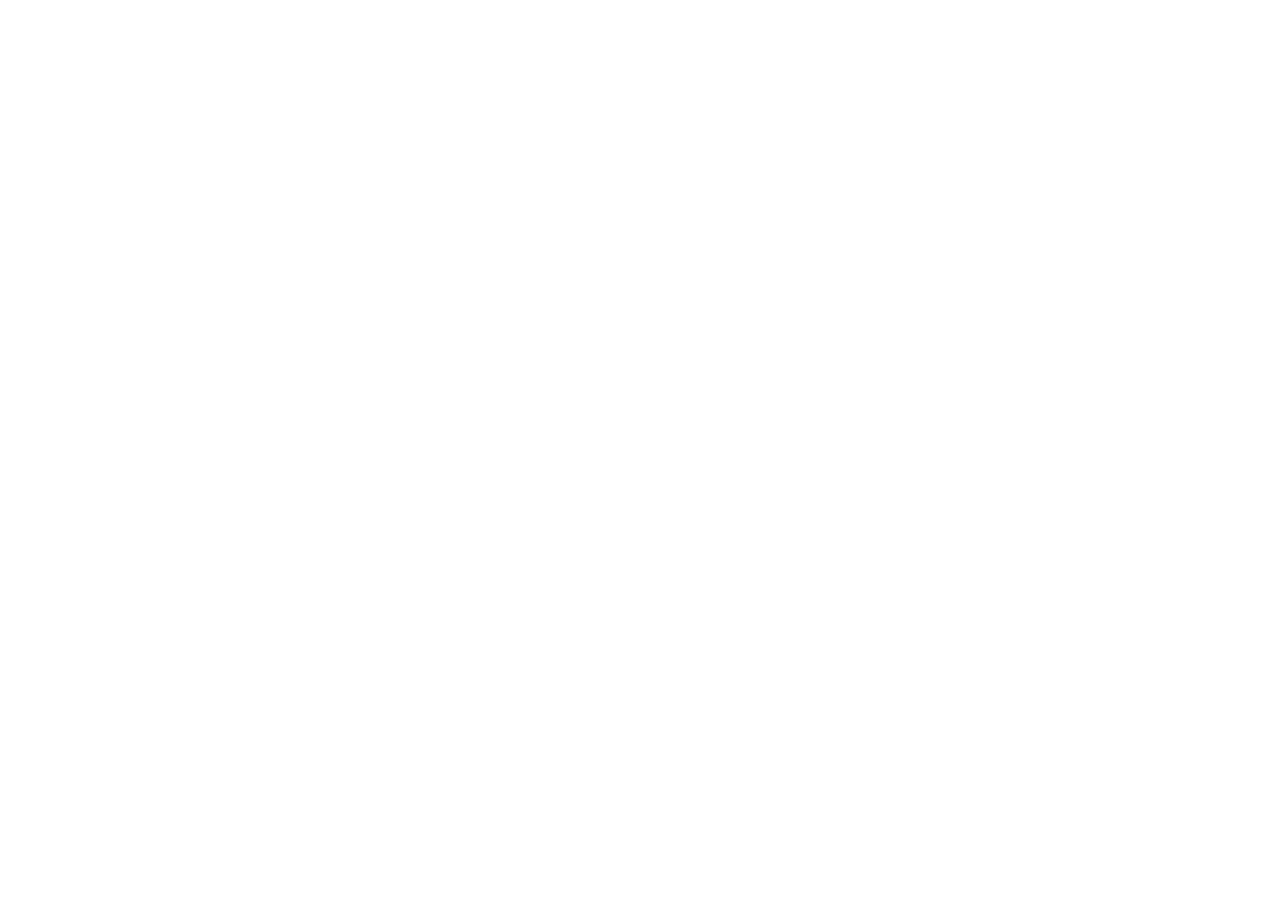
==== test.html @ 20ecfaac "test definde class in js" ====
<!DOCTYPE html>
<html>
<head>
	<meta charset="UTF-8">
	<title></title>
	
	<script type="text/javascript">
		var Common = {
			index: 0,
			uuid: function() {
				return ++this.index;
			}
		};

		var User = function(name, age) {
			this.id = Common.uuid();
			this.name = name;
			this.age = age;
		};

		Array.prototype.find = function(key,value){
			for(var i=0;i<this.length;i++){
				if(this[i][key] && this[i][key] === value){
					return this[i];
				}
			}
			return null;
		};
		
		var user1 = new User("a", "1");
		var user2 = new User("b", "2");

		var userlist = new Array();
		userlist.push(user1);
		userlist.push(user2);

		//userlist.find("id".1);
	</script>
</head>
<body>
	<div>
		
	</div>
</body>
</html>
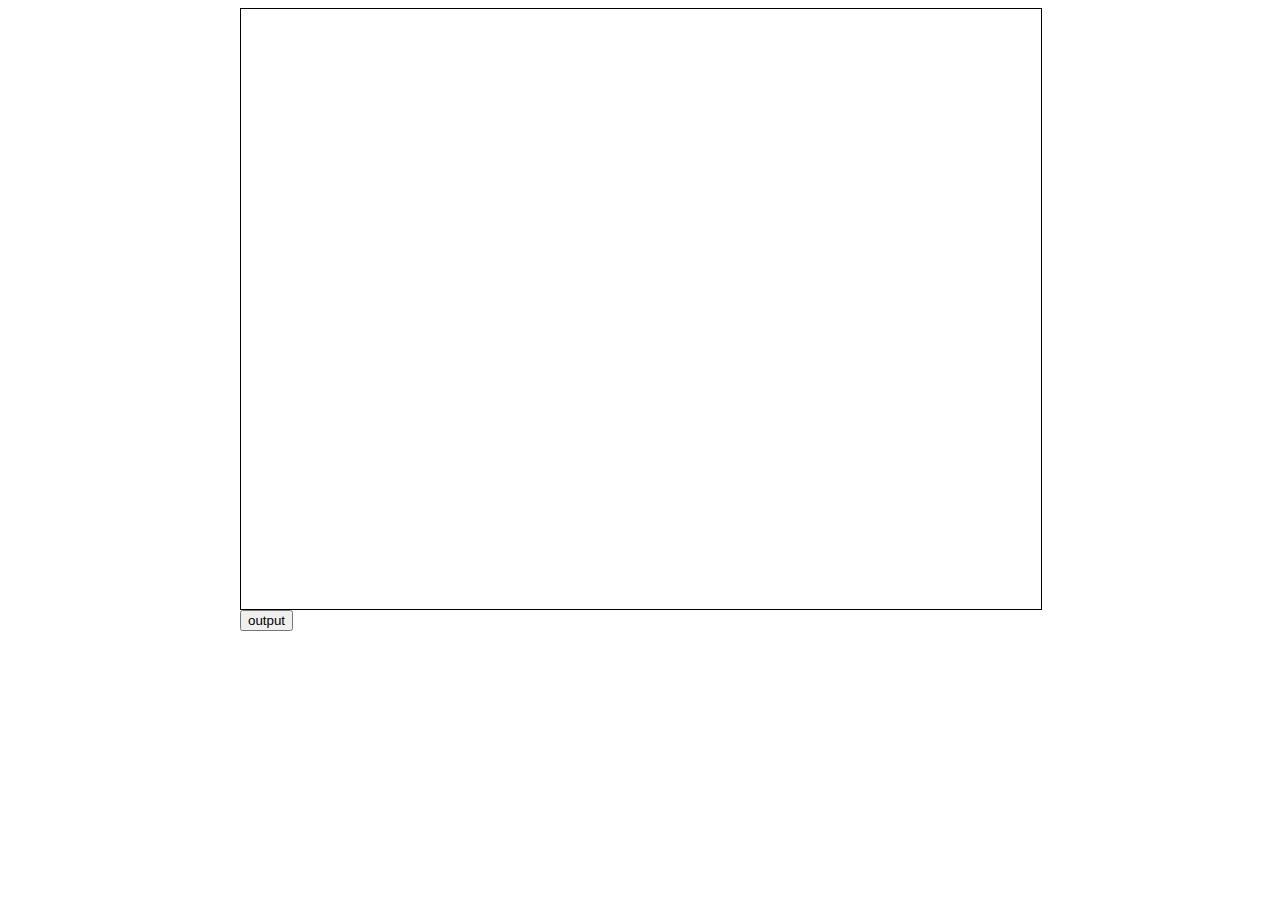
==== commit 73540f66: "create test page" ====
--- a/test.html
+++ b/test.html
@@ -3,43 +3,108 @@
 <head>
 	<meta charset="UTF-8">
 	<title></title>
-	
-	<script type="text/javascript">
-		var Common = {
-			index: 0,
-			uuid: function() {
-				return ++this.index;
-			}
+
+	<style type="text/css">
+		#container{
+			margin: 0 auto;
+			width:800px;
+			height:600px;
+		}
+		#painter{
+			border:1px solid #000;
+			width:800px;
+			height:600px;
+		}
+
+	</style>
+	<script src="js/jquery-1.9.1.min.js"></script>
+	<script src="js/jquery-ui-1.10.3.custom.js"></script>
+	<script>
+		var initCanvas = function() {
+			var $canvas = $("<canvas></canvas>");
+
+			$canvas.attr("width", $("#painter").width());
+			$canvas.attr("height", $("#painter").height());
+			$canvas.css("cursor","url('img/black-pen.ico'),auto");
+
+			var c = $canvas[0];
+			var	cxt = c.getContext("2d");
+
+			//线条  
+			cxt.lineWidth=5;  
+			//路径结合点  
+			cxt.lineJoin = 'round';  
+			//线条颜色  
+			cxt.strokeStyle = 'black'; 
+
+			var startPoint = {};
+			var endPoint = {};
+			var drawHis = [];
+
+			var draw = function(e) {
+				endPoint.X = e.offsetX;
+				endPoint.Y = e.offsetY;
+
+				cxt.beginPath();
+				cxt.moveTo(startPoint.X, startPoint.Y);
+				cxt.lineTo(endPoint.X, endPoint.Y);
+				cxt.closePath();
+				cxt.stroke();
+
+				startPoint.X = e.offsetX;
+				startPoint.Y = e.offsetY;
+			};
+
+			$canvas.mousedown(function(e) {
+				var value = e.button;
+				if (value != 2 && value != 3) {
+					startPoint.X = e.offsetX;
+					startPoint.Y = e.offsetY;
+
+					$(document).bind("mousemove", function(e) {
+						draw(e);
+					});
+
+					$canvas.bind("mouseenter",function(e){
+						$(document).bind("mousemove", function(e) {
+							draw(e);
+						});
+					});
+
+				}
+			});
+
+			$canvas.mouseout(function(e){
+				$(document).unbind("mousemove");
+			});
+
+			$(document).mouseup(function(e){
+				var value = e.button;
+				if (value != 2 && value != 3) {
+					$(document).unbind("mousemove");
+					$canvas.unbind("mouseenter");
+					drawHis.push($canvas[0].toDataURL());
+				}
+			});
+
+			$("#painter").append($canvas);
+			return $canvas;
 		};
 
-		var User = function(name, age) {
-			this.id = Common.uuid();
-			this.name = name;
-			this.age = age;
-		};
+		$(function() {
+			$(document).disableSelection();
+			var $canvas = initCanvas();
+			$("input").click(function() {
+				window.open($canvas[0].toDataURL());
+			});
+		});
+	</script>
 
-		Array.prototype.find = function(key,value){
-			for(var i=0;i<this.length;i++){
-				if(this[i][key] && this[i][key] === value){
-					return this[i];
-				}
-			}
-			return null;
-		};
-		
-		var user1 = new User("a", "1");
-		var user2 = new User("b", "2");
-
-		var userlist = new Array();
-		userlist.push(user1);
-		userlist.push(user2);
-
-		//userlist.find("id".1);
-	</script>
 </head>
 <body>
-	<div>
-		
+	<div id="container">
+		<div id="painter"></div>
+		<input type="button" value="output" />
 	</div>
 </body>
 </html>